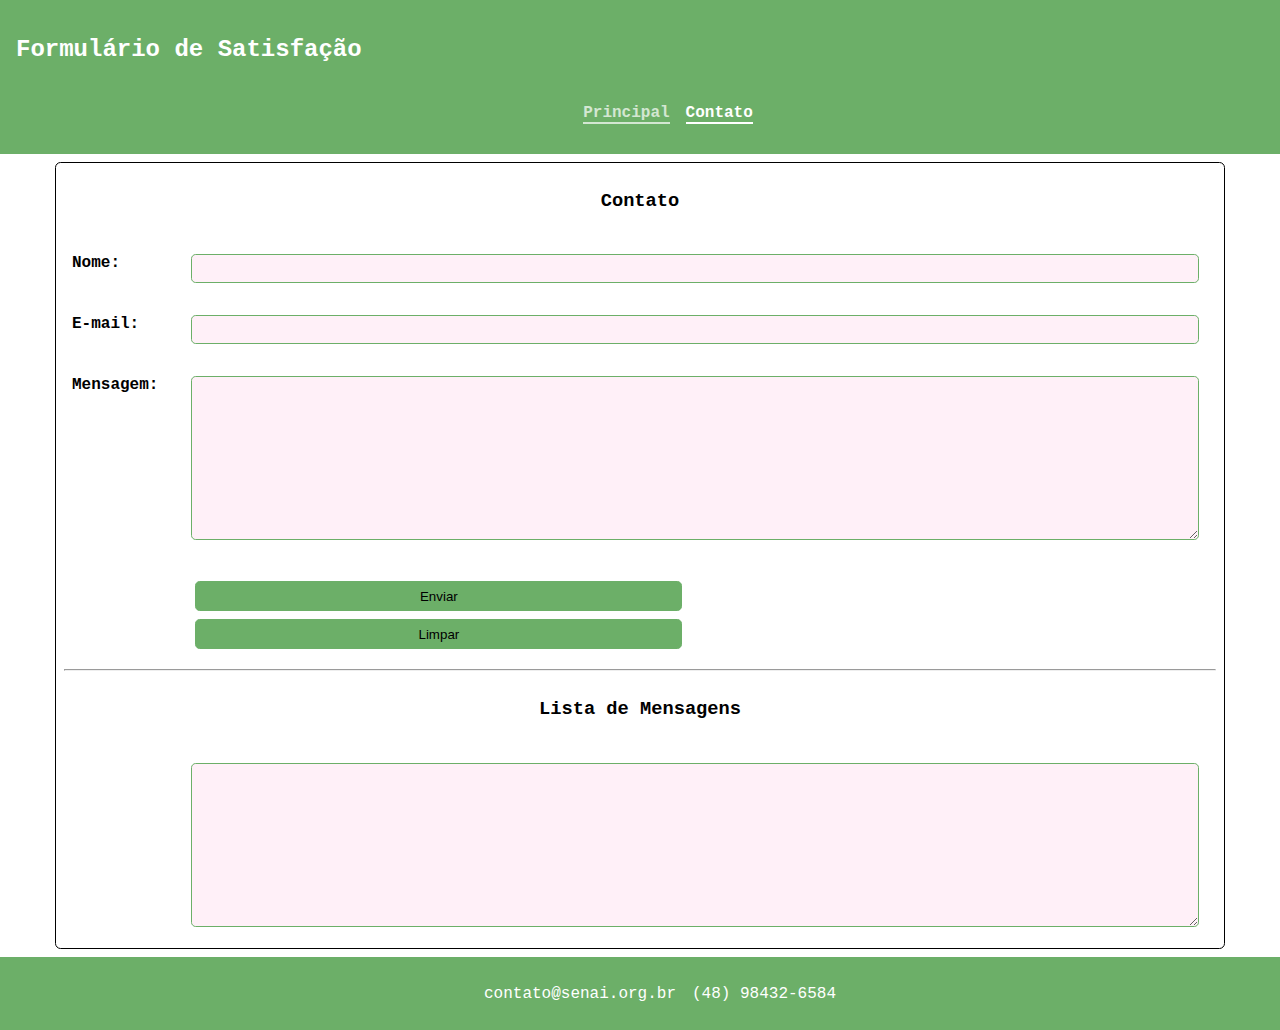
==== contato.html @ 5092e6b6 "Add files via upload" ====
<!DOCTYPE html>
<html lang="pt-br">
<head>
    <meta charset="UTF-8">
    <meta name="viewport" content="width=device-width, initial-scale=1.0">
    <meta http-equiv="X-UA-Compatible" content="ie=edge">
    <title>Formulário de Satisfação</title>
    <link rel="stylesheet" href="./css/estilo.css">
</head>
<body>
    <header>
        <h2>Formulário de Satisfação</h2>
    </header>
    <nav>
        <ul>
            <li><a href="index.html">Principal</a></li>
            <li><a class="active" href="contato.html">Contato</a></li>
            
        </ul>
    </nav>

    <div class="container">
        <form>
            <div class="row-title">
                <h3>Contato</h3>
            </div>

            <div class="row-input">
                <div class="col-label">
                        <label>Nome:</label>
                </div>
                <div class="col-input">
                    <input type="text" id="nome">
                </div>
            </div>

            <div class="row-input">
                <div class="col-label">
                    <label>E-mail:</label>
                </div>
                <div class="col-input">
                    <input type="email" id="email">
                </div>
            </div>

            <div class="row-input">
                <div class="col-label">
                    <label>Mensagem:</label>
                </div>
                <div class="col-input">
                    <textarea id="mensagem" rows="10"></textarea>
                </div>
            </div>

            <div class="row-input">
                <div class="col-label"></div>
                <div class="col-input">
                    <div class="col-input_button">

                    <button 
                    class="btn-success"
                    type="button" 
                    onclick="addContato()">
                    Enviar
                </button>

                    <button class="btn-danger" type="reset">Limpar</button>
                    </div>
                </div>
            </div>
        </form>
            <hr>
            
            <div class="row-title">
                <h3>Lista de Mensagens</h3>
            </div>
            <div class="row-input">
                    <div class="col-label"></div>
                    <div class="col-input">
                        <textarea 
                        id="listmensagem" 
                        rows="10"
                        readonly>
                        </textarea>
                        
                    </div>
                </div>
    </div>
    
    <footer>
        <ul>
            <li>contato@senai.org.br</li>
            <li>(48) 98432-6584</li>
        </ul>
    </footer>
    <script src="./js/script.js"></script>
</body>
</html>
---- css/estilo.css ----
body{
    font-family: OCR A Std, monospace;
    margin: 0;
}
header{
    background-color: #6caf68;
    color: #fff;
    padding-top: 16px;
    padding-left: 16px;
    padding-bottom: 4px;
}
nav{
    background-color:#6caf68 ;
    color: #fff;
    padding-top: 1px;
    padding-left: 16px;
    padding-bottom: 16px; 
}

nav ul{
    list-style: none;
    display: flex;
    justify-content: center;
}
nav ul li{
    padding-left: 4px;
    padding-right: 4px;
    margin-left: 4px;
    margin-right: 4px;
    
}

li a{
    text-decoration: none;
    color: #fff;
    font-weight: bold;
    border-bottom: 2px solid #fff;
    opacity: 0.7;
    transition: 0.3s;
}
nav li a:hover{
    opacity: 1;
}

.active{
    opacity: 1;
}

.container{
    width: 90%;
    border: 1px solid black;
    border-radius: 0.35em;
    margin: auto;
    margin-top: 8px;
    margin-bottom: 8px;
    padding: 8px;
}

.row{
    display: flex;
    justify-content: center;
     margin-bottom: 16px;
}

.col{
    width: 50%;
    padding: 8px;
    display: flex;
    justify-content: center;
    align-items: center;
}

.col img{
    width: 40px;
    border-radius: 3em;
}


.btn-avaliar{
    width: 90%;
    background-color: rgb(172, 216, 255);
    color: #000;
    border: 1px solid rgb(0, 70, 131);
    border-radius: 25px;
    padding: 8px;
    cursor: pointer;
}
.btn-avaliar:hover{
    color: #fff;
    background-color: rgb(32, 133, 221);
    font-weight: bold;
}

.row-title{
    display: flex;
    color: #000000;
    justify-content: center;
    border-radius: 0.9em;
}


.row-input{
    display: flex;
    margin-top: 16px;
}

.col-label{
    padding: 8px;
    width: 120px;
    font-weight: bold;
    align-items: center;
}

.col-input{
    padding: 8px;
    width: 100%;
    margin-right: 2%;
   
}
.col-input input, textarea{
    width: 100%;
    border-radius: 0.35em;
    border: 0.5px solid #6caf68;
    background-color: #fff0f8;
    padding: 6px;
   
    
}
.col-input button{
    background-color: #6caf68;
    border-radius: 0.35em;
    border: 1px solid #6caf68;
    margin: 4px;
    width: 49%;
    height: 30px;
    cursor: pointer;
    
}

/* .col-input button:hover{
    background-color: #800040;
    color: #fff;
    cursor: pointer;
} */
.btn-success:hover{
    background-color: #008000;
    color: #fff;
    font-weight: bold;
    border: 2px solid #6caf68
}
.btn-danger:hover{
    background-color: #c40000;
    color: #fff;
    font-weight: bold;
    border: 2px solid #6caf68
}
footer{
    padding: 4px;
    background-color: #6caf68;
    color: white;
}
footer ul{
    display: flex;
    justify-content: center;
    list-style: none;
}

footer ul li{
    padding: 8px;
}

@media screen and (max-width:750px){
    
    .row{
        display: block;
    }
    .col{
        width: 100%;
    }
    .col img{
        width: 40px;
    }
}
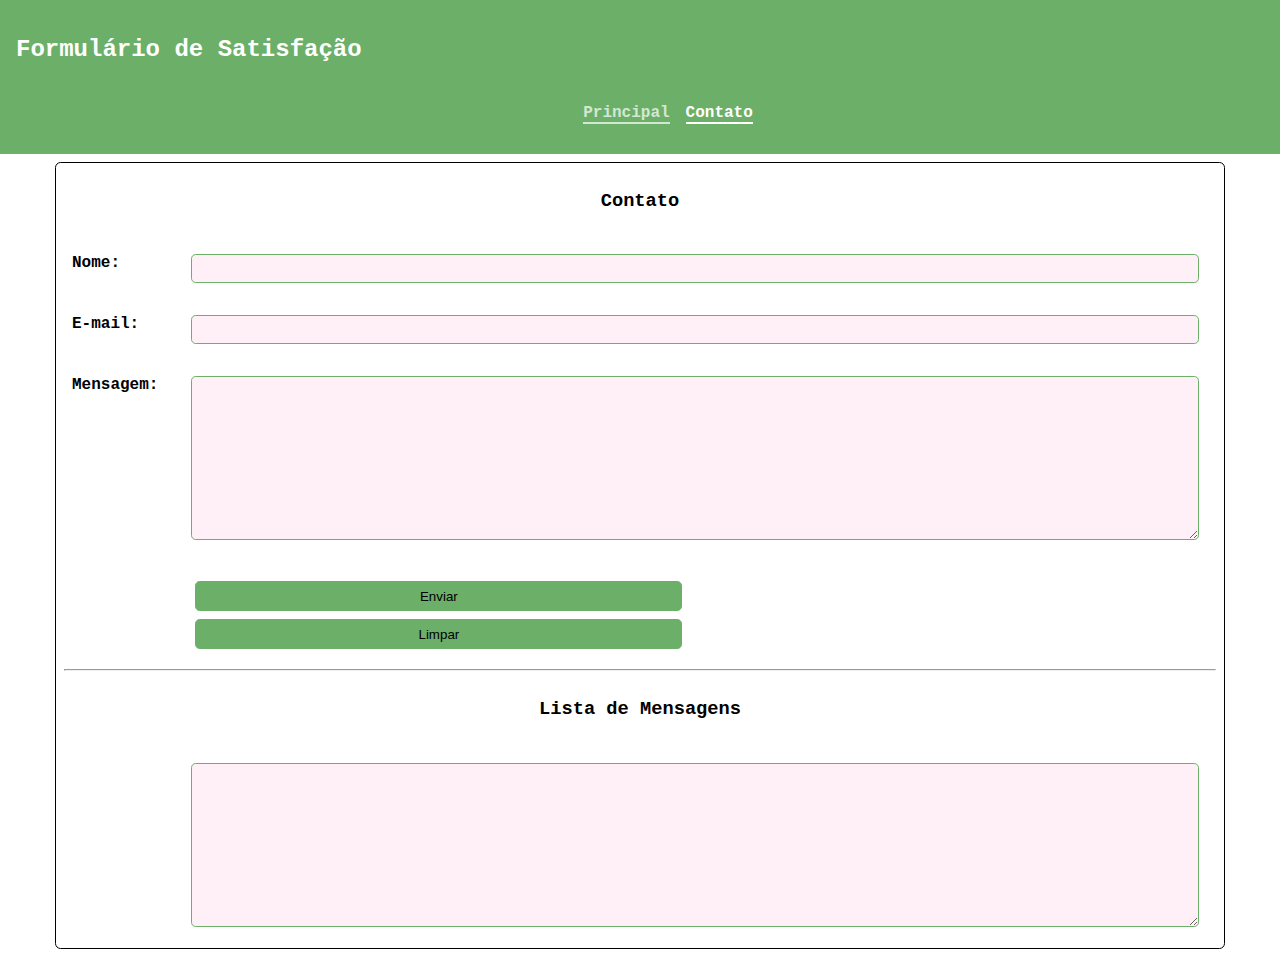
==== commit e40b6d62: "Update contato.html" ====
--- a/contato.html
+++ b/contato.html
@@ -87,12 +87,6 @@
                 </div>
     </div>
     
-    <footer>
-        <ul>
-            <li>contato@senai.org.br</li>
-            <li>(48) 98432-6584</li>
-        </ul>
-    </footer>
     <script src="./js/script.js"></script>
 </body>
-</html>+</html>
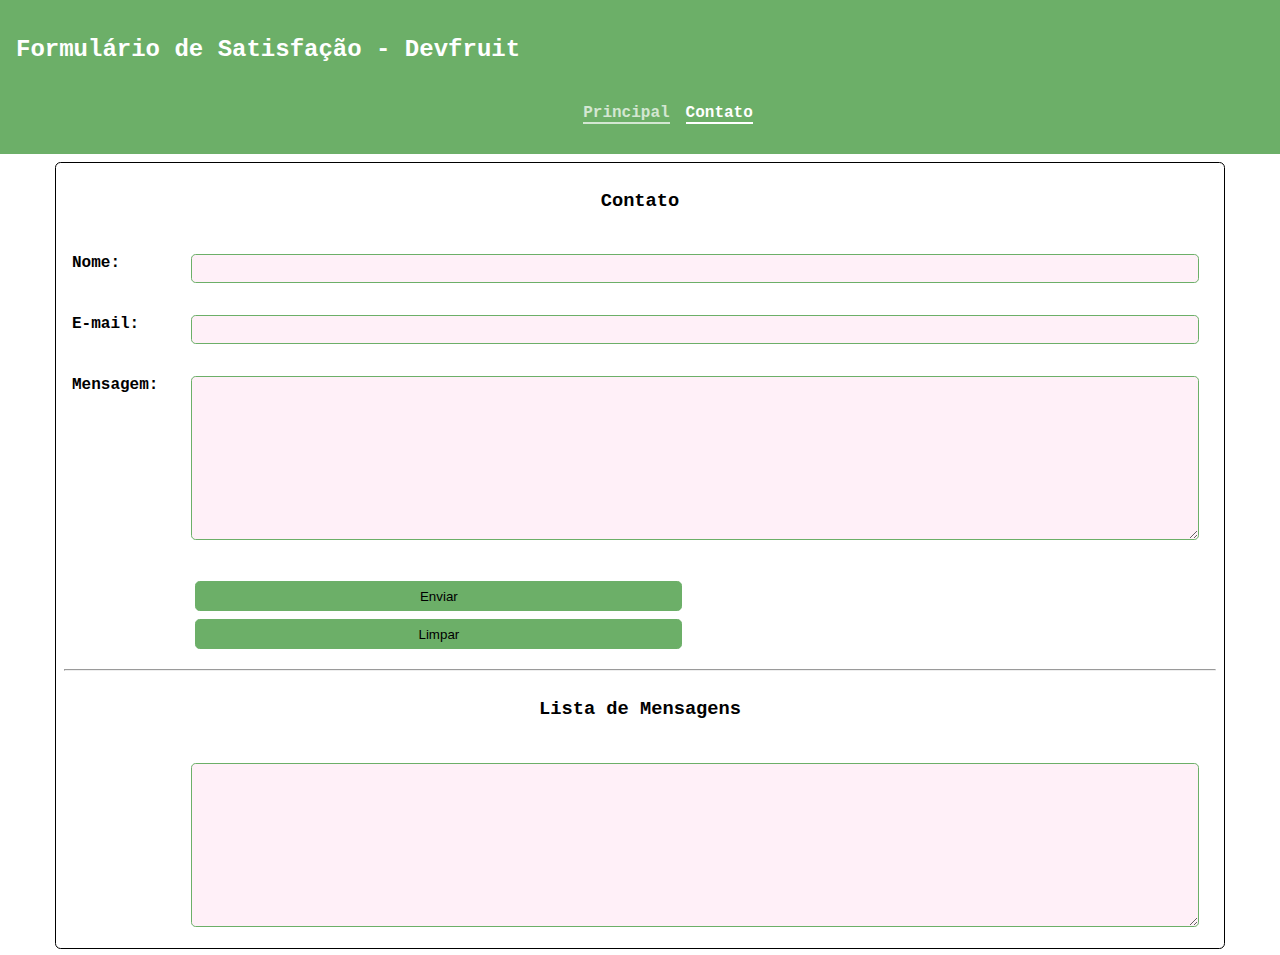
==== commit e7fdd255: "Update contato.html" ====
--- a/contato.html
+++ b/contato.html
@@ -9,7 +9,7 @@
 </head>
 <body>
     <header>
-        <h2>Formulário de Satisfação</h2>
+        <h2>Formulário de Satisfação - Devfruit</h2>
     </header>
     <nav>
         <ul>
